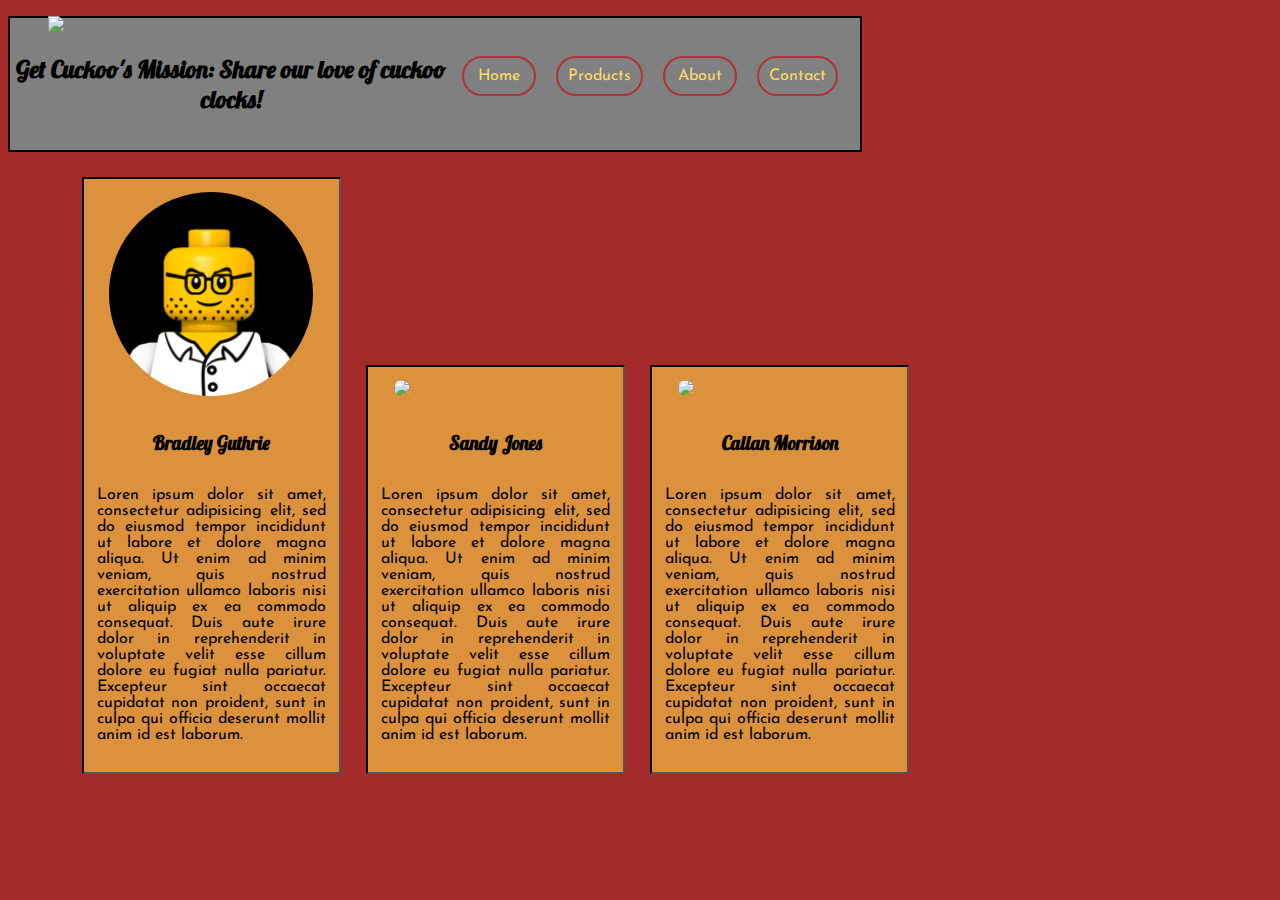
==== company.html @ d6972f70 "completedCompanyBranch" ====
<!DOCTYPE html>
  <html>
        <head>
            <title>Cuckoo Coders</title>
            <link href='https://fonts.googleapis.com/css?family=Lobster|Josefin+Sans|Pacifico|Amatic+SC' rel='stylesheet' type='text/css'>
            <link rel="stylesheet" type="text/css" href="company.css">
            <link rel="stylesheet" type="text/css" href="main.css">
            <link rel="stylesheet" type="text/css" href="nav.css">
        </head>
        <body> 
            <div>
                <nav>
                <ul class="nav">
                <li> <img src="logo-01.png"> </li>
                <li> <a href="contact.html">Contact</a> </li>
                <li> <a href="company.html">About</a> </li>
                <li> <a href="products.html">Products</a> </li>
                <li> <a href="index.html">Home</a> </li>
                </ul>
                </nav>
            </div>

            <div class="mission"><h2>Get Cuckoo's Mission:  Share our love of cuckoo clocks!</h2></div>

            <div class="content">      
                <article class="companyMain">
                    <img src="/img/Bradley.png">
                    <h3>Bradley Guthrie</h3>
                    <p>Loren ipsum dolor sit amet, consectetur adipisicing elit, sed do eiusmod
                    tempor incididunt ut labore et dolore magna aliqua. Ut enim ad minim veniam,
                    quis nostrud exercitation ullamco laboris nisi ut aliquip ex ea commodo
                    consequat. Duis aute irure dolor in reprehenderit in voluptate velit esse
                    cillum dolore eu fugiat nulla pariatur. Excepteur sint occaecat cupidatat non
                    proident, sunt in culpa qui officia deserunt mollit anim id est laborum.</p>
                </article>
                <article class="companyMain">
                    <img src="/img/sandy.png">
                    <h3>Sandy Jones</h3>
                    <p>Loren ipsum dolor sit amet, consectetur adipisicing elit, sed do eiusmod
                    tempor incididunt ut labore et dolore magna aliqua. Ut enim ad minim veniam,
                    quis nostrud exercitation ullamco laboris nisi ut aliquip ex ea commodo
                    consequat. Duis aute irure dolor in reprehenderit in voluptate velit esse
                    cillum dolore eu fugiat nulla pariatur. Excepteur sint occaecat cupidatat non
                    proident, sunt in culpa qui officia deserunt mollit anim id est laborum.</p>
                </article>

                <article class="companyMain">
                    <img src="/img/Callan.png">
                    <h3>Callan Morrison</h3>
                    <p>Loren ipsum dolor sit amet, consectetur adipisicing elit, sed do eiusmod
                    tempor incididunt ut labore et dolore magna aliqua. Ut enim ad minim veniam,
                    quis nostrud exercitation ullamco laboris nisi ut aliquip ex ea commodo
                    consequat. Duis aute irure dolor in reprehenderit in voluptate velit esse
                    cillum dolore eu fugiat nulla pariatur. Excepteur sint occaecat cupidatat non
                    proident, sunt in culpa qui officia deserunt mollit anim id est laborum.</p>
                    <!--<ul>
                        <li>Bradley Guthrie, CIO Bradley guides our technology acquisition and implementation strategy.</li>
                        <li>Sandy Jones, CFO  Sandy has guided two major corportations through mergers and acquisitions.</li>
                        <li>Callan Morrison, CEO Callie launched a startup fress out of NSS called NumStuffs.</li>
                        <li>ajljar;ojiijojroijaojorjaojoergoaji   ojgorjg;oaj;agojr</li>
                        <li>oiqejrowijrgoisjd'gpsjrg'iosejrgoi   sejrgoseijrgoeirje</li>
                    </ul>-->          
                </article>
            <div>
        </body>
  </html>
---- company.css ----
body {
    background-color: brown;
}

h1, h2, h3 {
    font-family: 'Lobster', cursive;
}


/*Set Size and Style of Articles*/
.companyMain {
    width: 30%;
    margin: 1.1% 1.25%;
    background-color: rgba(234, 173, 66, 0.8);
    display: inline-block;
    font-family: 'Josefin Sans', sans-serif;
    border: 2px inset black;
}

.companyMain > img {
    width: 80%;
    border-radius: 100%;
    margin: 5% 10%;
}

.companyMain h3 {
    text-align: center;
}

.companyMain p {
    text-align: justify;
    padding: 5%;
}
/*ul {
  list-style: none;
}
li {
    margin-top: 1em;
}*/
.content {
    width: 850px;
}
/*h2 {
  text-center;
}*/
.mission {
  display:  block;
  text-align: center;
  margin: 1em 0;
  background-color: gray;
  padding-top: 1em;
  padding-bottom: 1em;
  width: 850px;
  border: 2px solid black;
}
---- main.css ----
body {
    background-color: brown;
    min-width: 800px;
}

h1 {
    font-family: 'Lobster', cursive;
}

.content {
    width: 850px;
    display: inline-block;
    margin: 0 5%;
}

/*Set Size and Style of Articles*/
.clockMain {
    width: 30%;
    margin: 1.1%;
    background-color: rgba(234, 173, 66, 0.8);
    display: inline-block;
    font-family: 'Josefin Sans', sans-serif;
    border: 2px inset black;
}

.clockMain > img {
    width: 80%;
    border-radius: 100%;
    margin: 5% 10%;
    border: 2px solid black;
}

.clockMain h3 {
    text-align: center;
    font-family: 'Lobster', cursive;
    font-size: 30px;
    margin: 0;
    padding: 0; 
}

.clockMain p {
    text-align: justify;
    padding: 5%;
}



.productMain {
    width: 20%;
    margin: 1.1%;
    background-color: rgba(234, 173, 66, 0.8);
    display: inline-block;
    font-family: 'Josefin Sans', sans-serif;
    border: 2px inset black;
}

.productMain > img {
    width: 80%;
    border-radius: 100%;
    margin: 5% 10%;
    border: 2px solid black;
}

.productMain h3 {
    text-align: center;
    font-family: 'Lobster', cursive;
    font-size: 30px;
    margin: 0;
    padding: 0; 
}

.productMain p {
    text-align: justify;
    padding: 5%;
}
---- nav.css ----
/*Sets logo to specific size*/
li > img {
    width: 300px;
    display: inline-block;
    float: left;
}


.nav {
    list-style: none;
    width: 800px;
}


.nav a {
    display: inline-block;
    float: right;
    padding: 10px;
    min-width: 50px;
    margin: 5% 10px 5% 10px;
    border: 2px solid #ae323b;
    border-radius: 60px;
    text-decoration: none;
    text-align: center;
    font-family: 'Josefin Sans', sans-serif;
    color: #fbdb65;
    background-color: gray;
    
}
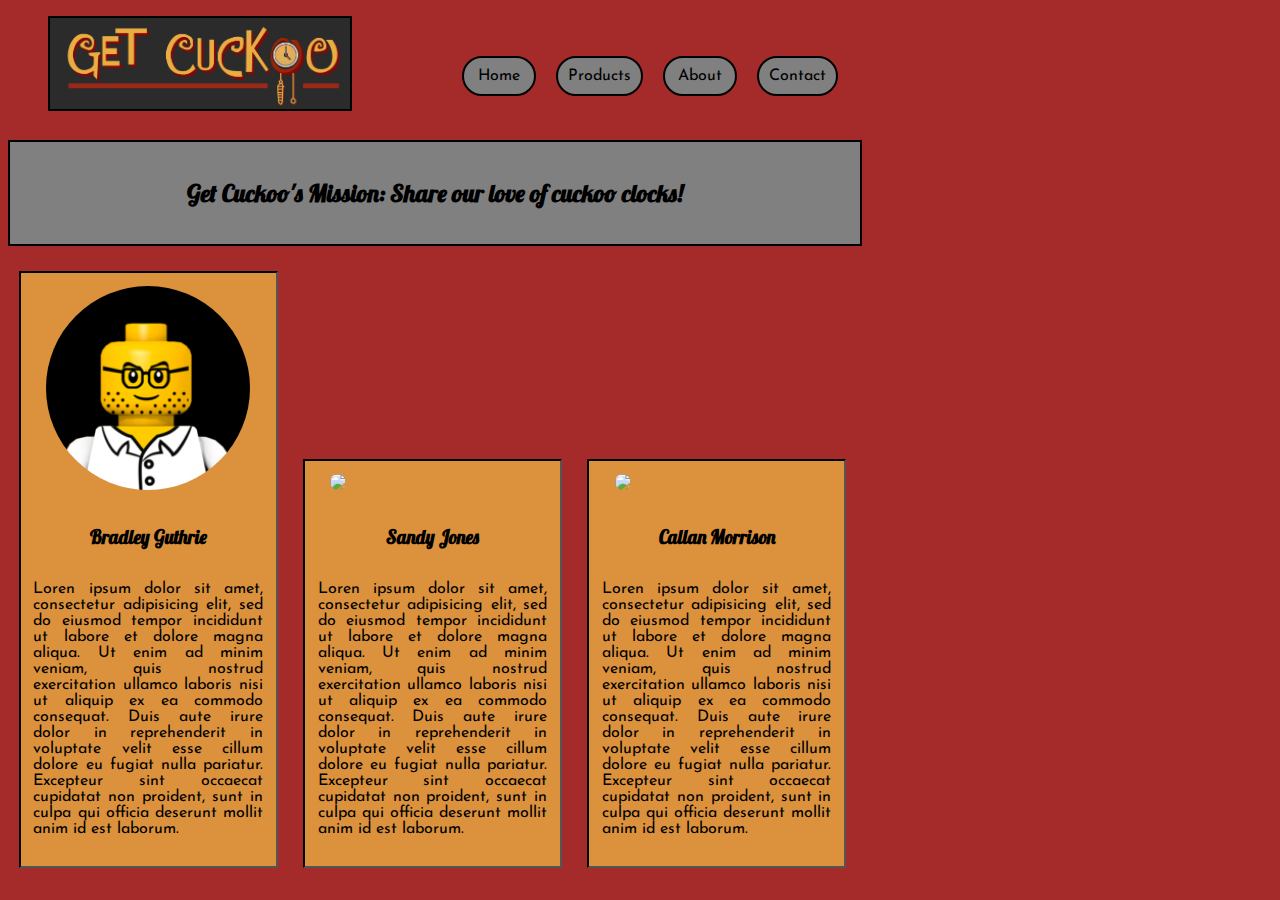
==== commit 4b8ab6e8: "fixed nav sucking up sandy's mission" ====
--- a/company.html
+++ b/company.html
@@ -11,7 +11,7 @@
             <div>
                 <nav>
                 <ul class="nav">
-                <li> <img src="logo-01.png"> </li>
+                <li> <img src="img/logo-01.png"> </li>
                 <li> <a href="contact.html">Contact</a> </li>
                 <li> <a href="company.html">About</a> </li>
                 <li> <a href="products.html">Products</a> </li>
@@ -20,11 +20,18 @@
                 </nav>
             </div>
 
+            <br>
+            <br>
+            <br>
+            <br>
+            <br>
+            <br>
+
             <div class="mission"><h2>Get Cuckoo's Mission:  Share our love of cuckoo clocks!</h2></div>
 
             <div class="content">      
                 <article class="companyMain">
-                    <img src="/img/Bradley.png">
+                    <img src="img/Bradley.png">
                     <h3>Bradley Guthrie</h3>
                     <p>Loren ipsum dolor sit amet, consectetur adipisicing elit, sed do eiusmod
                     tempor incididunt ut labore et dolore magna aliqua. Ut enim ad minim veniam,
@@ -34,7 +41,7 @@
                     proident, sunt in culpa qui officia deserunt mollit anim id est laborum.</p>
                 </article>
                 <article class="companyMain">
-                    <img src="/img/sandy.png">
+                    <img src="img/sandy.png">
                     <h3>Sandy Jones</h3>
                     <p>Loren ipsum dolor sit amet, consectetur adipisicing elit, sed do eiusmod
                     tempor incididunt ut labore et dolore magna aliqua. Ut enim ad minim veniam,
@@ -45,7 +52,7 @@
                 </article>
 
                 <article class="companyMain">
-                    <img src="/img/Callan.png">
+                    <img src="img/Callan.png">
                     <h3>Callan Morrison</h3>
                     <p>Loren ipsum dolor sit amet, consectetur adipisicing elit, sed do eiusmod
                     tempor incididunt ut labore et dolore magna aliqua. Ut enim ad minim veniam,
--- a/company.css
+++ b/company.css
@@ -37,9 +37,7 @@
 li {
     margin-top: 1em;
 }*/
-.content {
-    width: 850px;
-}
+
 /*h2 {
   text-center;
 }*/
--- a/main.css
+++ b/main.css
@@ -10,7 +10,7 @@
 .content {
     width: 850px;
     display: inline-block;
-    margin: 0 5%;
+    /*margin: 0 5%;*/
 }
 
 /*Set Size and Style of Articles*/
--- a/nav.css
+++ b/nav.css
@@ -1,9 +1,14 @@
+.nav {
+    width: 800px;
+}
+
 
 /*Sets logo to specific size*/
 li > img {
     width: 300px;
     display: inline-block;
     float: left;
+    border: 2px solid black;
 }
 
 
@@ -19,12 +24,18 @@
     padding: 10px;
     min-width: 50px;
     margin: 5% 10px 5% 10px;
-    border: 2px solid #ae323b;
+    border: 2px solid black;
     border-radius: 60px;
     text-decoration: none;
     text-align: center;
     font-family: 'Josefin Sans', sans-serif;
-    color: #fbdb65;
+    color: black;
     background-color: gray;
     
+}
+
+.nav a:hover {
+    background-color: #2b2b2b;
+    color: #EAAD42;
+
 }